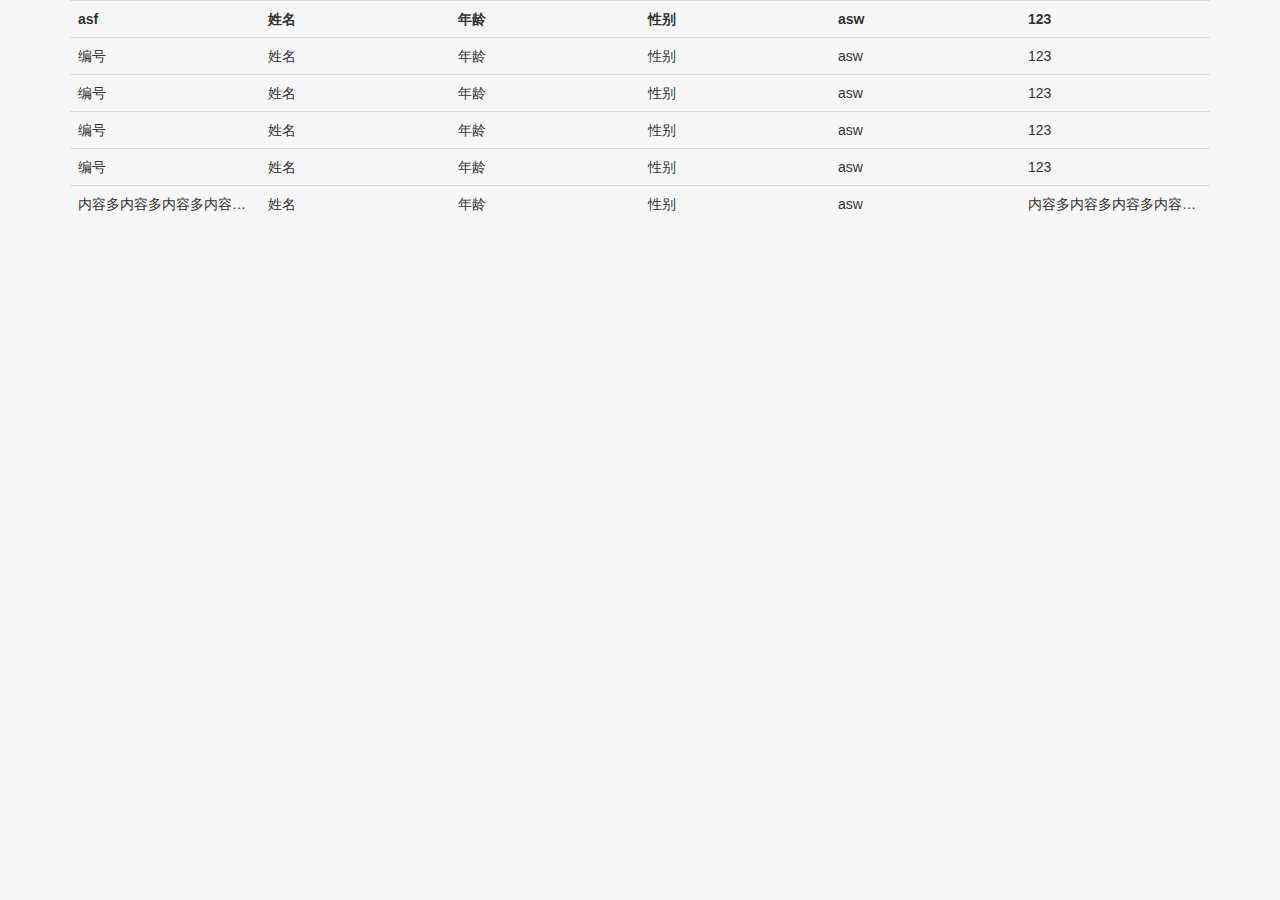
==== demo/table.html @ 4faa58a4 "add some demo" ====
<!DOCTYPE html>
<html>
	<head>
		<meta charset='utf-8' />
		<meta http-equiv="X-UA-Compatible" content="IE=edge" />
		<meta name="viewport" content="width=device-width, initial-scale=1" />

		<title></title>

		<!-- Latest compiled and minified CSS -->
		<link rel="stylesheet" href="https://maxcdn.bootstrapcdn.com/bootstrap/3.3.7/css/bootstrap.min.css" integrity="sha384-BVYiiSIFeK1dGmJRAkycuHAHRg32OmUcww7on3RYdg4Va+PmSTsz/K68vbdEjh4u" crossorigin="anonymous">

		<!--[if lt IE 9]>
      		<script src="https://oss.maxcdn.com/html5shiv/3.7.3/html5shiv.min.js"></script>
      		<script src="https://oss.maxcdn.com/respond/1.4.2/respond.min.js"></script>
		<![endif]-->

		<style>
			body{
				background-color: #f7f7f7;
			}

			/*过长文字的处理*/
			table{
				table-layout: fixed;
			}

			td{
				overflow:hidden;white-space:nowrap;text-overflow:ellipsis;
			}

/*			table{
				table-layout: fixed;
				word-break:break-all; word-wrap:break-all;
			}*/
		</style>

	</head>
	<body>
		<div class="container">		
			<div>	
			<table class="table">
				<tr>
					<th>asf</th>
					<th>姓名</th>
					<th>年龄</th>
					<th>性别</th>
					<th>asw</th>
					<th>123</th>
				</tr>
				<tr>
					<td>编号</td>
					<td>姓名</td>
					<td>年龄</td>
					<td>性别</td>
					<td>asw</td>
					<td>123</td>
				</tr>
				<tr>
					<td>编号</td>
					<td>姓名</td>
					<td>年龄</td>
					<td>性别</td>
					<td>asw</td>
					<td>123</td>
				</tr>
				<tr>
					<td>编号</td>
					<td>姓名</td>
					<td>年龄</td>
					<td>性别</td>
					<td>asw</td>
					<td>123</td>
				</tr>
				<tr>
					<td>编号</td>
					<td>姓名</td>
					<td>年龄</td>
					<td>性别</td>
					<td>asw</td>
					<td>123</td>
				</tr>
				<tr>
					<td title="内容多内容多内容多内容多内容多内容多内容多内容多内容多内容多内容多内容多内容多内容多内容多内容多内容多内容多内容多内容多">内容多内容多内容多内容多内容多内容多内容多内容多内容多内容多内容多内容多内容多内容多内容多内容多内容多内容多内容多内容多</td>
					<td>姓名</td>
					<td>年龄</td>
					<td>性别</td>
					<td>asw</td>
					<td title="内容多内容多内容多内容多内容多内容多内容多内容多内容多内容多内容多内容多内容多内容多内容多内容多内容多内容多内容多内容多">内容多内容多内容多内容多内容多内容多内容多内容多内容多内容多内容多内容多内容多内容多内容多内容多内容多内容多内容多内容多</td>
				</tr>
			</table>
			</div>
		</div>
	</body>

	<script src="https://ajax.googleapis.com/ajax/libs/jquery/1.12.4/jquery.min.js"></script>
	<!-- Latest compiled and minified JavaScript -->
	<script src="https://maxcdn.bootstrapcdn.com/bootstrap/3.3.7/js/bootstrap.min.js" integrity="sha384-Tc5IQib027qvyjSMfHjOMaLkfuWVxZxUPnCJA7l2mCWNIpG9mGCD8wGNIcPD7Txa" crossorigin="anonymous"></script>
</html>
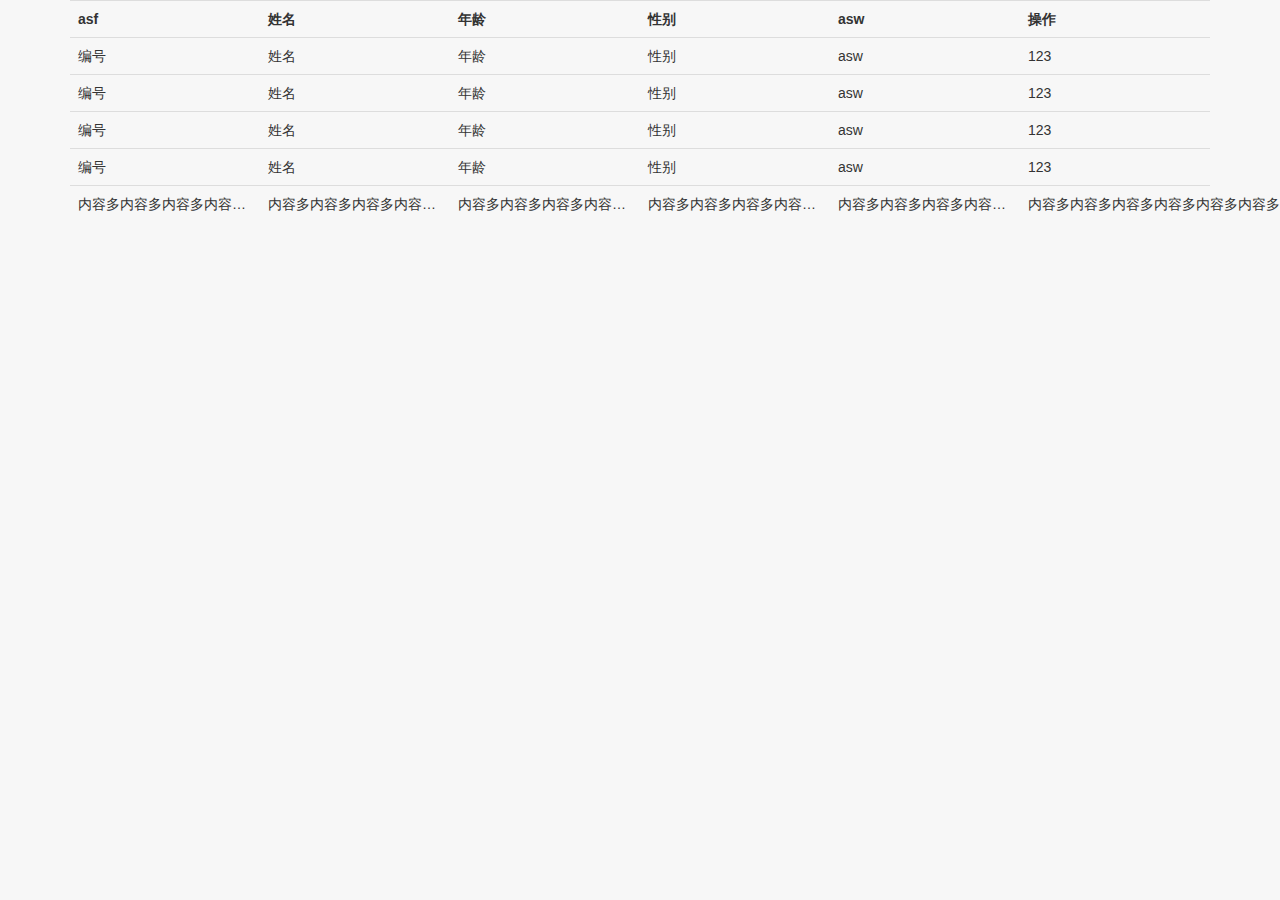
==== commit 8036b22b: "对长度进行适应" ====
--- a/demo/table.html
+++ b/demo/table.html
@@ -26,7 +26,11 @@
 			}
 
 			td{
-				overflow:hidden;white-space:nowrap;text-overflow:ellipsis;
+				overflow:hidden;white-space:nowrap;text-overflow:ellipsis;cursor:default;
+			}
+
+			td:last-child{
+				overflow:visible;
 			}
 
 /*			table{
@@ -46,7 +50,7 @@
 					<th>年龄</th>
 					<th>性别</th>
 					<th>asw</th>
-					<th>123</th>
+					<th>操作</th>
 				</tr>
 				<tr>
 					<td>编号</td>
@@ -82,10 +86,10 @@
 				</tr>
 				<tr>
 					<td title="内容多内容多内容多内容多内容多内容多内容多内容多内容多内容多内容多内容多内容多内容多内容多内容多内容多内容多内容多内容多">内容多内容多内容多内容多内容多内容多内容多内容多内容多内容多内容多内容多内容多内容多内容多内容多内容多内容多内容多内容多</td>
-					<td>姓名</td>
-					<td>年龄</td>
-					<td>性别</td>
-					<td>asw</td>
+					<td>内容多内容多内容多内容多内容多内容多内容多内容多内容多内容多内容多内容多内容多内容多内容多内容多内容多内容多内容多内容多</td>
+					<td>内容多内容多内容多内容多内容多内容多内容多内容多内容多内容多内容多内容多内容多内容多内容多内容多内容多内容多内容多内容多</td>
+					<td>内容多内容多内容多内容多内容多内容多内容多内容多内容多内容多内容多内容多内容多内容多内容多内容多内容多内容多内容多内容多</td>
+					<td>内容多内容多内容多内容多内容多内容多内容多内容多内容多内容多内容多内容多内容多内容多内容多内容多内容多内容多内容多内容多</td>
 					<td title="内容多内容多内容多内容多内容多内容多内容多内容多内容多内容多内容多内容多内容多内容多内容多内容多内容多内容多内容多内容多">内容多内容多内容多内容多内容多内容多内容多内容多内容多内容多内容多内容多内容多内容多内容多内容多内容多内容多内容多内容多</td>
 				</tr>
 			</table>
